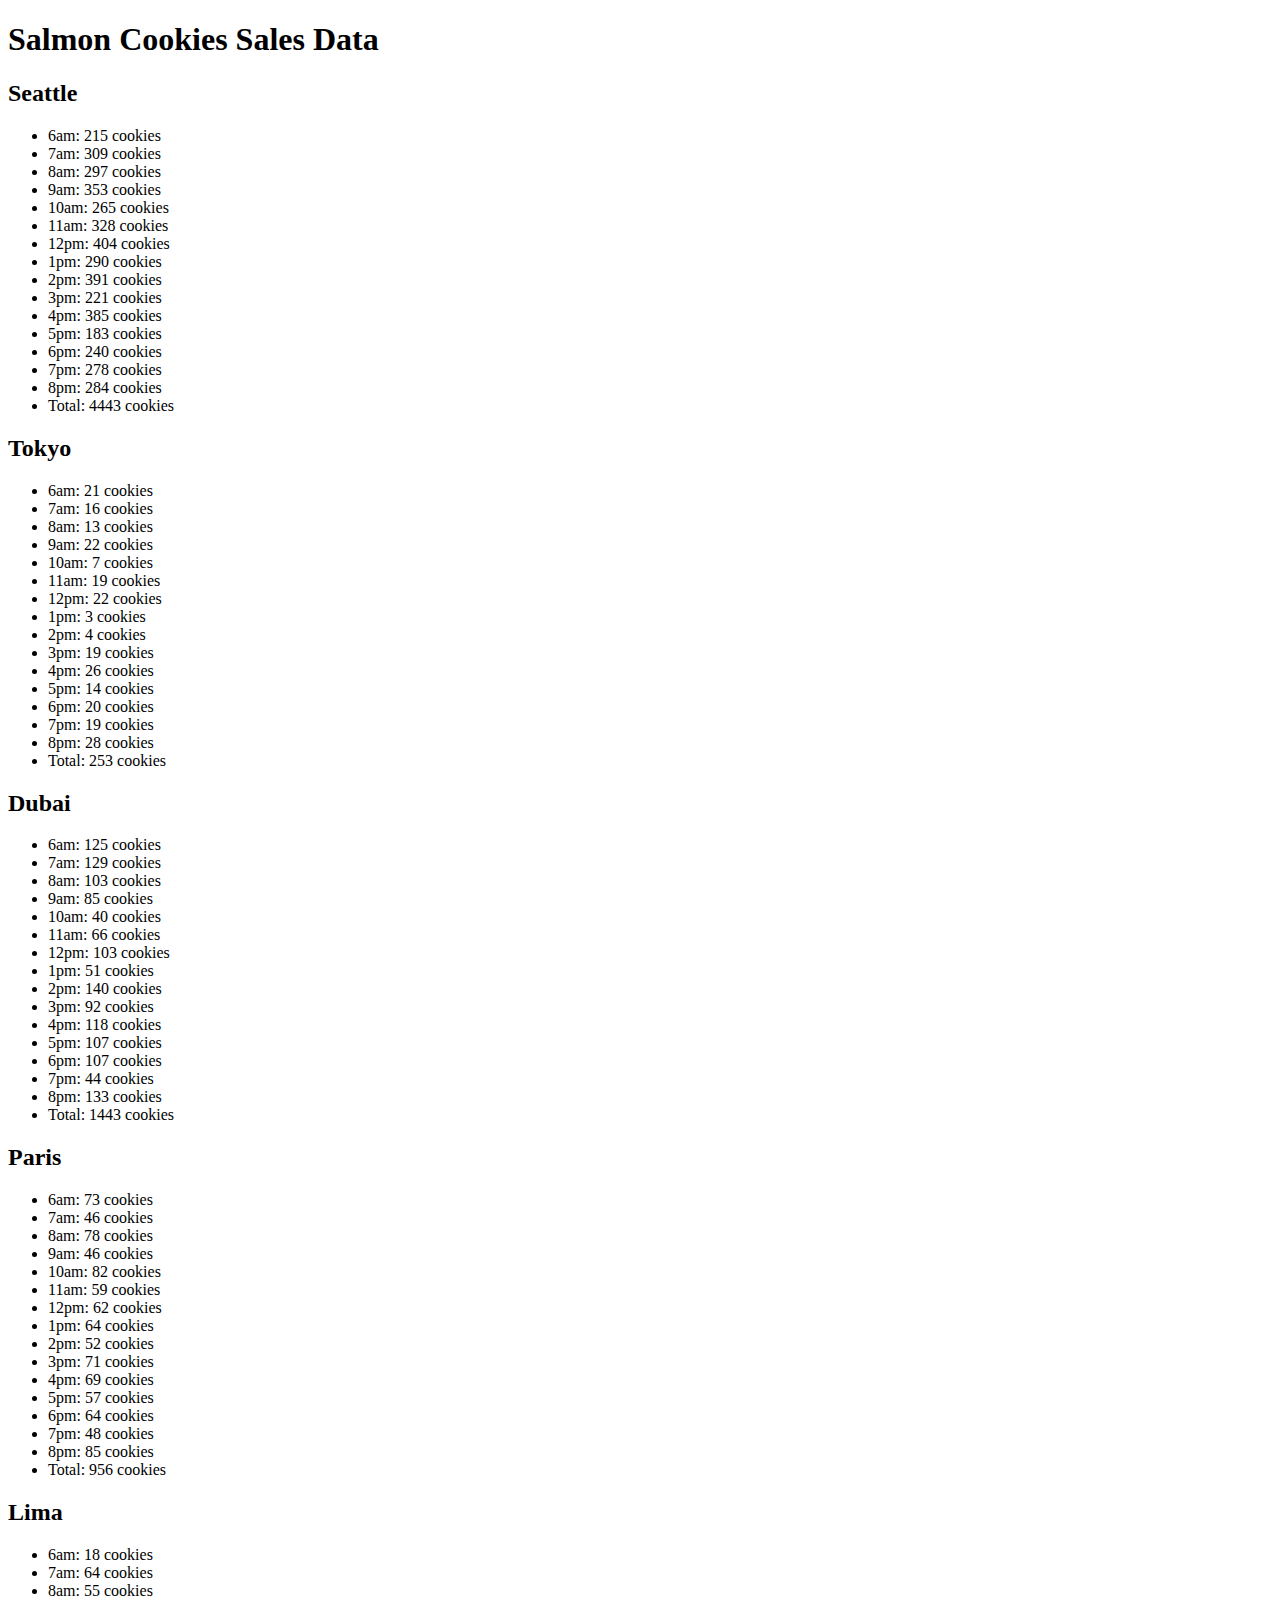
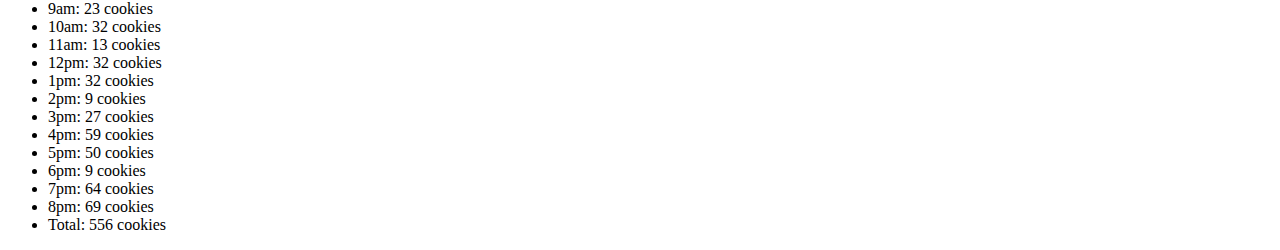
==== sales.html @ 89cfc824 "all files added" ====
<!DOCTYPE html>
<html>
  <head>
    <title></title>
  </head>
  <body>
    <h1>Salmon Cookies Sales Data</h1>
      <h2>Seattle</h2>
      <ul id = "seattle" ></ul>

      <h2>Tokyo</h2>
      <ul id = "Tokyo" ></ul>

      <h2>Dubai</h2>
      <ul id = "Dubai" ></ul>

      <h2>Paris</h2>
      <ul id = "Paris" ></ul>

      <h2>Lima</h2>
      <ul id = "Lima" ></ul>

    <script src = "./app.js"></script>
  </body>
</html>
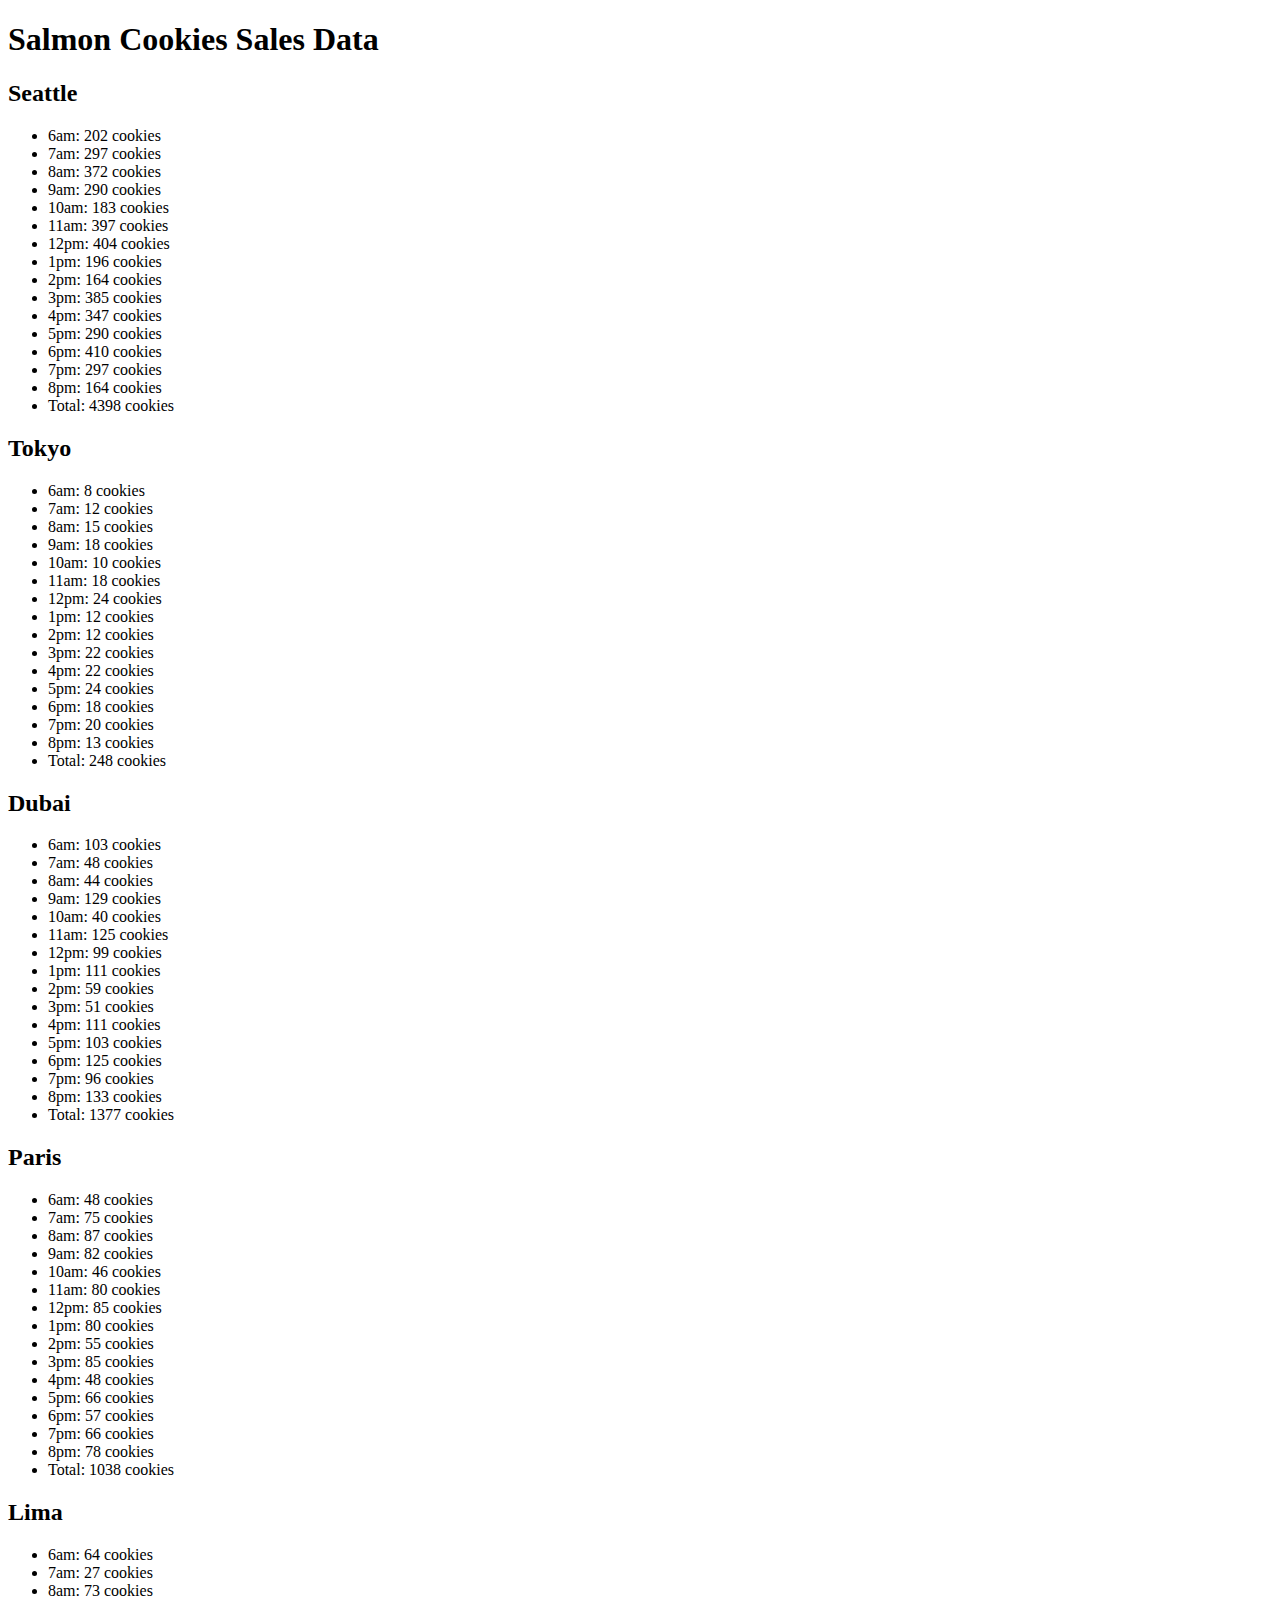
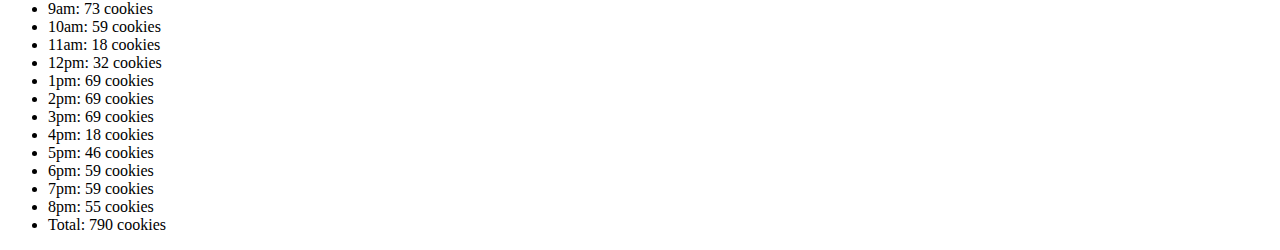
==== commit 135ab413: "changed to small letters" ====
--- a/sales.html
+++ b/sales.html
@@ -9,16 +9,16 @@
       <ul id = "seattle" ></ul>
 
       <h2>Tokyo</h2>
-      <ul id = "Tokyo" ></ul>
+      <ul id = "tokyo" ></ul>
 
       <h2>Dubai</h2>
-      <ul id = "Dubai" ></ul>
+      <ul id = "dubai" ></ul>
 
       <h2>Paris</h2>
-      <ul id = "Paris" ></ul>
+      <ul id = "paris" ></ul>
 
       <h2>Lima</h2>
-      <ul id = "Lima" ></ul>
+      <ul id = "lima" ></ul>
 
     <script src = "./app.js"></script>
   </body>
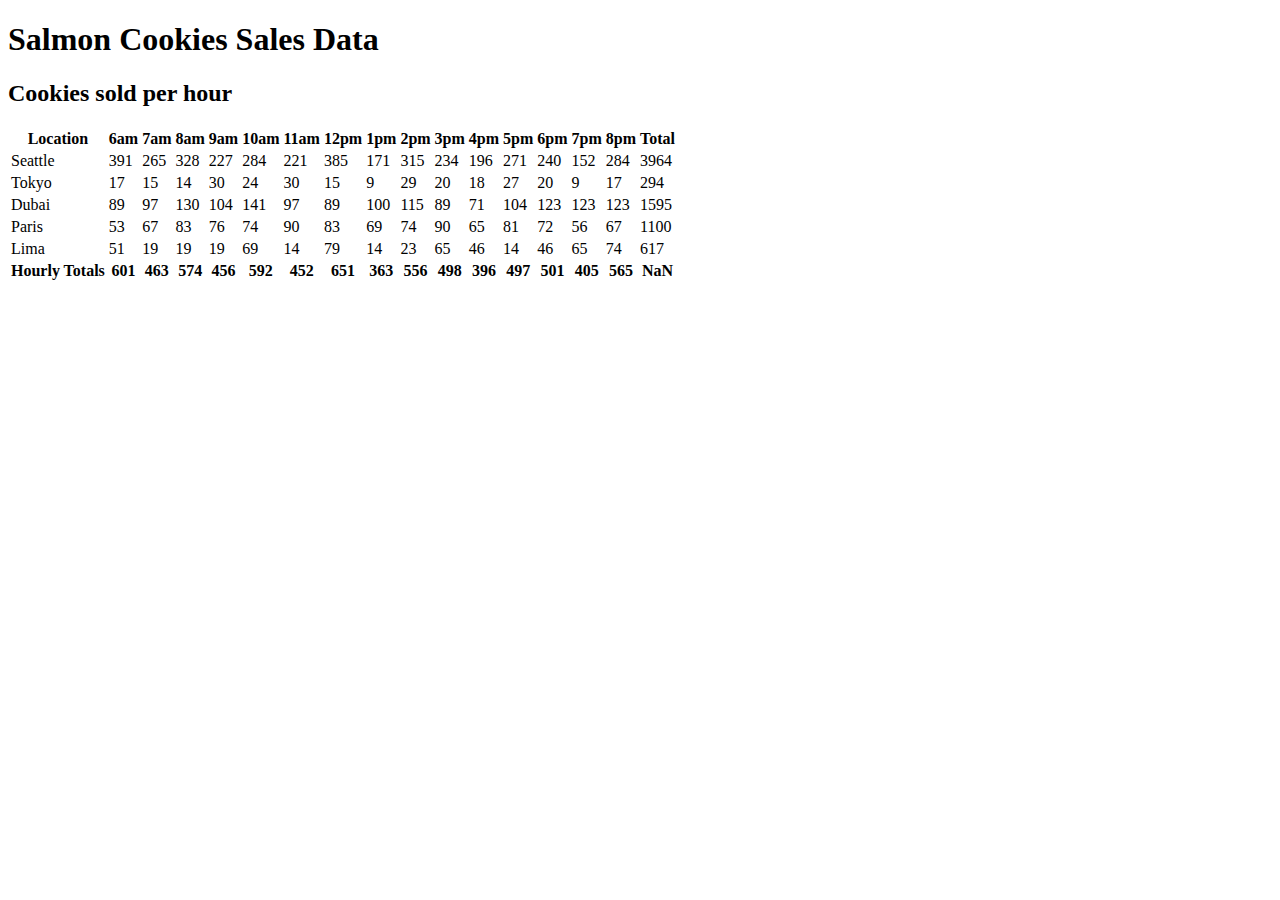
==== commit 4b793a87: "class 07 lab (constructor function and table)" ====
--- a/sales.html
+++ b/sales.html
@@ -5,21 +5,8 @@
   </head>
   <body>
     <h1>Salmon Cookies Sales Data</h1>
-      <h2>Seattle</h2>
-      <ul id = "seattle" ></ul>
-
-      <h2>Tokyo</h2>
-      <ul id = "tokyo" ></ul>
-
-      <h2>Dubai</h2>
-      <ul id = "dubai" ></ul>
-
-      <h2>Paris</h2>
-      <ul id = "paris" ></ul>
-
-      <h2>Lima</h2>
-      <ul id = "lima" ></ul>
-
+    <h2>Cookies sold per hour</h2>
+    <table id="locationSales"></table>
     <script src = "./app.js"></script>
   </body>
 </html>
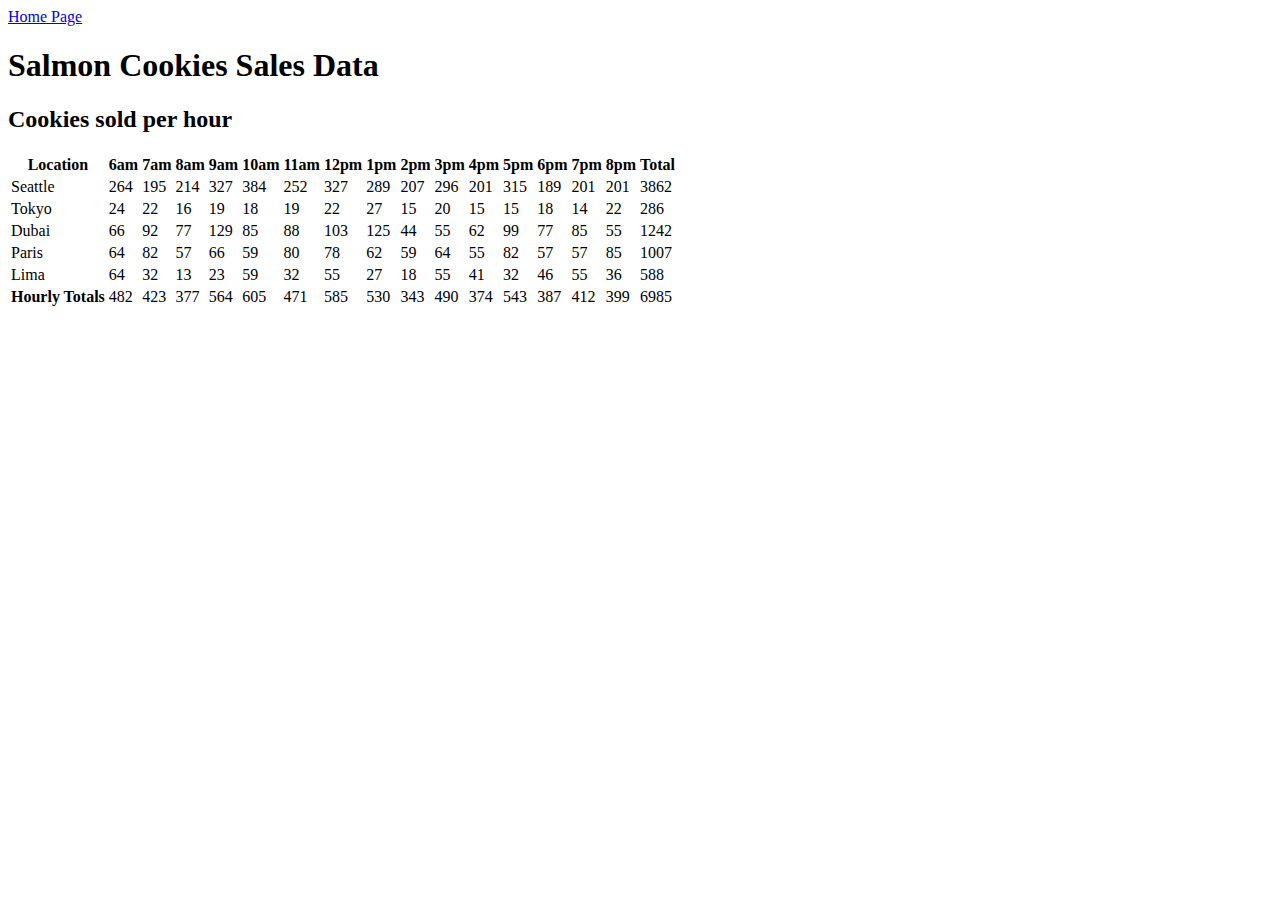
==== commit 99fb2208: "added styles to home page" ====
--- a/sales.html
+++ b/sales.html
@@ -1,9 +1,14 @@
 <!DOCTYPE html>
 <html>
   <head>
-    <title></title>
+    <title>Sales Data</title>
   </head>
   <body>
+    <header>
+      <nav>
+        <a href="./index.html">Home Page</a>
+      </nav>
+    </header>
     <h1>Salmon Cookies Sales Data</h1>
     <h2>Cookies sold per hour</h2>
     <table id="locationSales"></table>
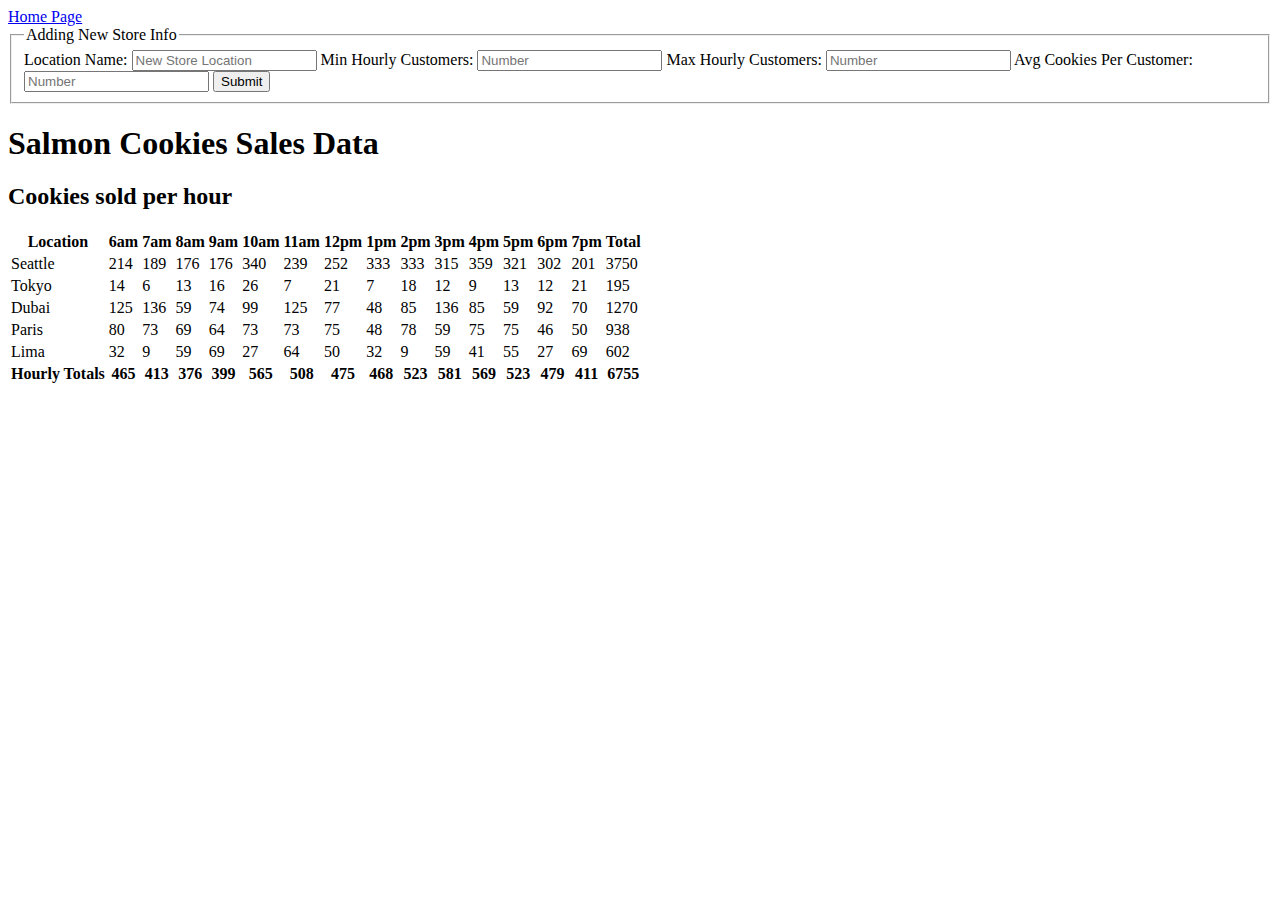
==== commit 9f858d84: "added class09 lab solution" ====
--- a/sales.html
+++ b/sales.html
@@ -9,6 +9,25 @@
         <a href="./index.html">Home Page</a>
       </nav>
     </header>
+    <form id="cookie-form">
+      <fieldset>
+          <legend>Adding New Store Info</legend>
+                  
+          <label for="newlocation">Location Name:</label>
+          <input type="text" id="newlocation" required="required" placeholder="New Store Location"/>
+
+          <label for="minimumcustomers">Min Hourly Customers:</label>
+          <input type="text" id="minimumcustomers" required="required"placeholder="Number"/>
+          
+          <label for="maximumcustomers">Max Hourly Customers:</label>
+          <input type="text" id="maximumcustomers" required="required" placeholder="Number"/>
+          
+          <label for="avgcookiespercustomer">Avg Cookies Per Customer:</label>
+          <input type="text" id="avgcookiespercustomer" required="required" placeholder="Number"/>
+          
+          <input type="submit" value="Submit" />
+      </fieldset>
+  </form>
     <h1>Salmon Cookies Sales Data</h1>
     <h2>Cookies sold per hour</h2>
     <table id="locationSales"></table>
